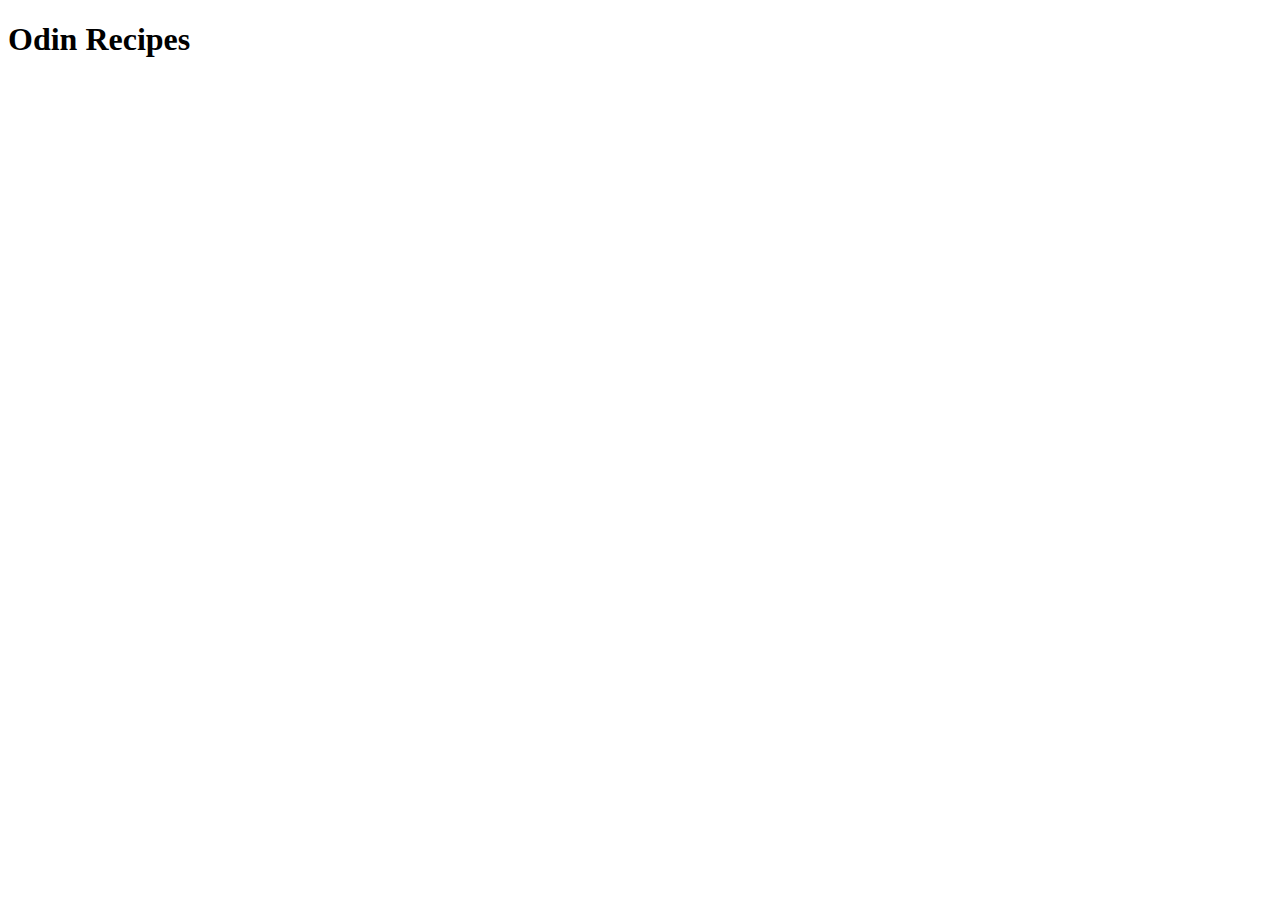
==== index.html @ 7a120f86 "create boilerplate" ====
<!DOCTYPE html>
<html lang="en">
<head>
    <meta charset="UTF-8">
    <meta http-equiv="X-UA-Compatible" content="IE=edge">
    <meta name="viewport" content="width=<device-width>, initial-scale=1.0">
    <title>Document</title>
</head>
<body>
    <h1>Odin Recipes</h1>
</body>
</html>
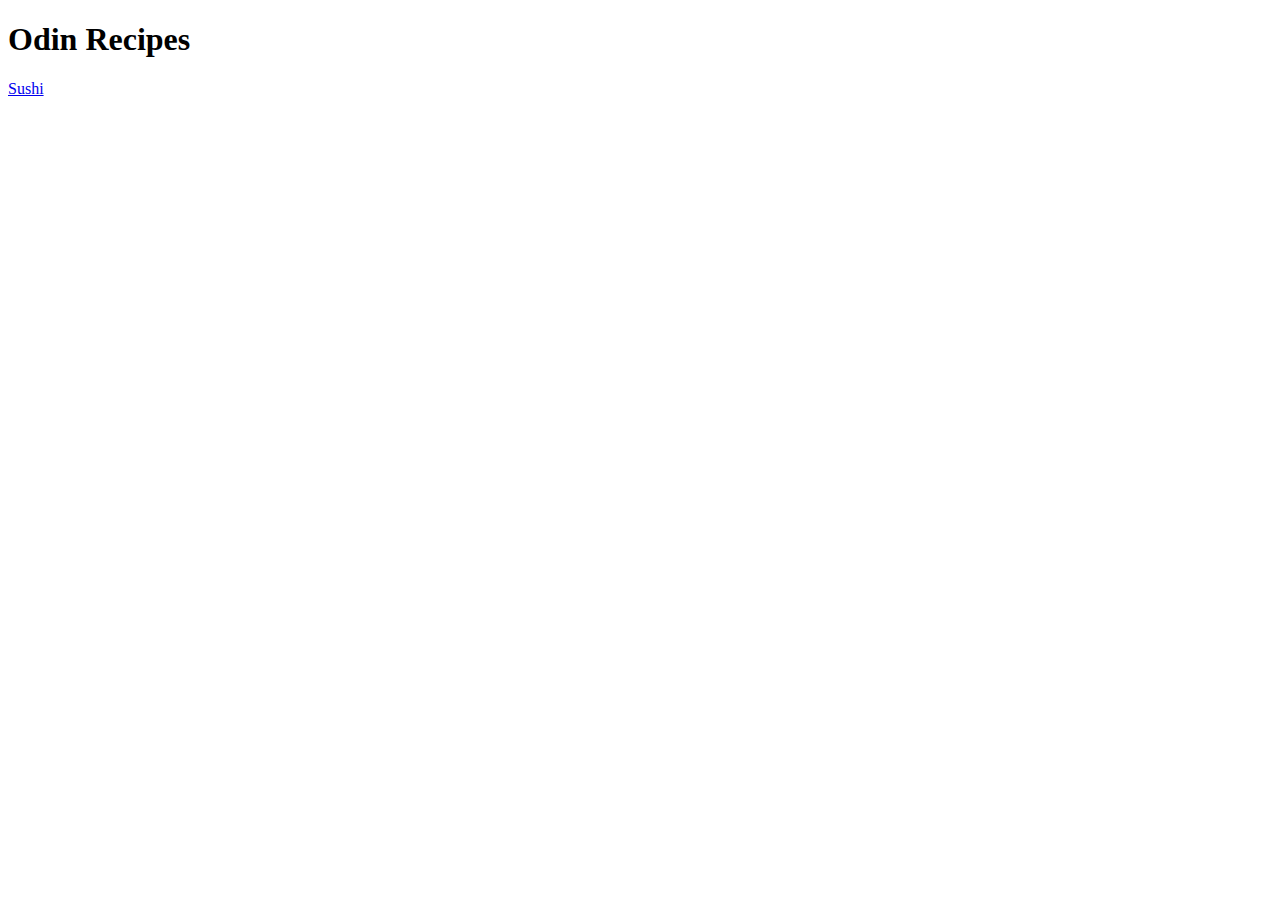
==== commit 5c14500a: "add link to sushi page" ====
--- a/index.html
+++ b/index.html
@@ -8,5 +8,6 @@
 </head>
 <body>
     <h1>Odin Recipes</h1>
+    <a href="./recipes/sushi.html">Sushi</a>
 </body>
 </html>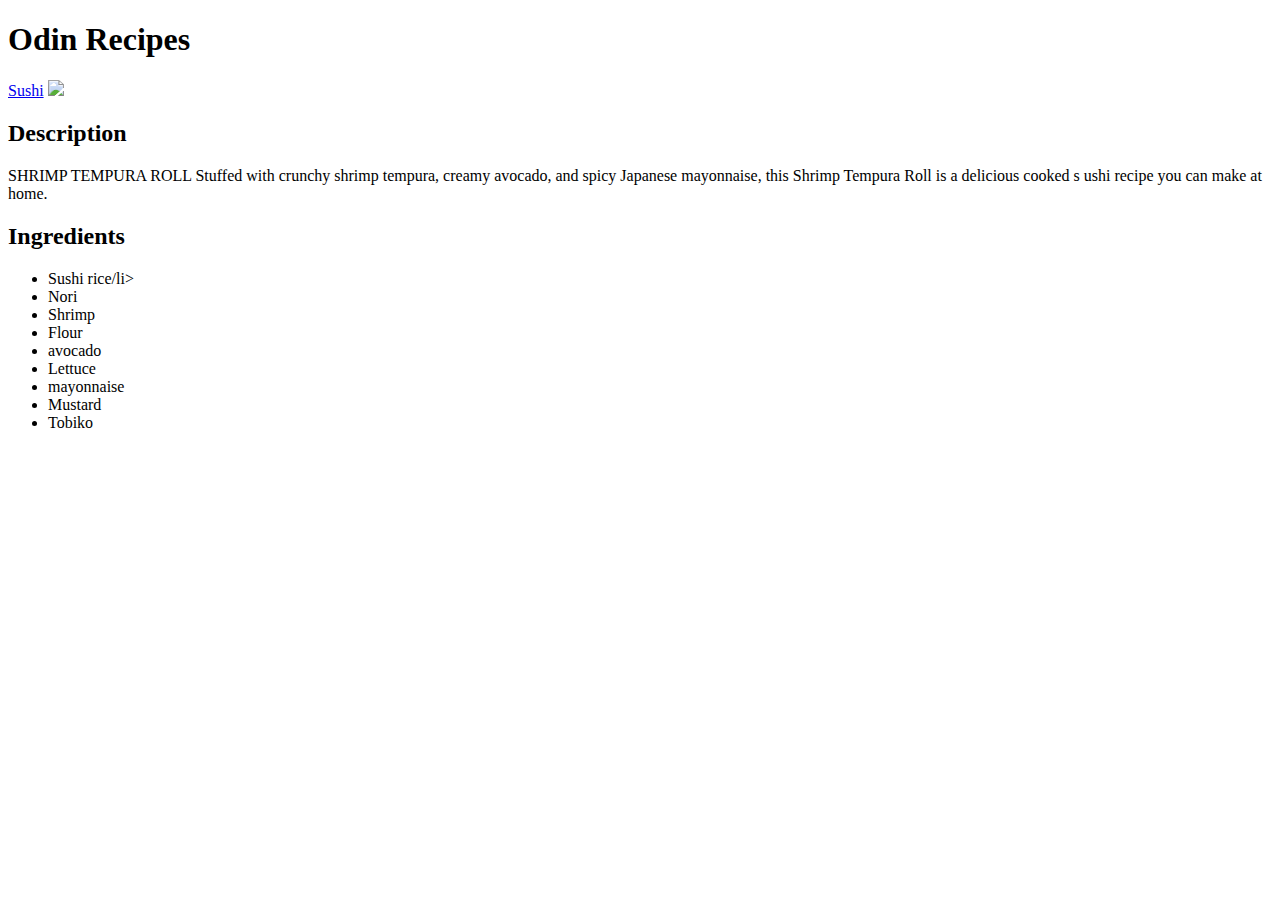
==== commit 8dcc4bf6: "add image, description and ingredient lit for first recipe item" ====
--- a/index.html
+++ b/index.html
@@ -9,5 +9,27 @@
 <body>
     <h1>Odin Recipes</h1>
     <a href="./recipes/sushi.html">Sushi</a>
+    <img src="./images/shrimp_tempura">
+
+    <h2>Description</h2>
+    <p>SHRIMP TEMPURA ROLL
+        Stuffed with crunchy shrimp tempura, 
+        creamy avocado, and spicy Japanese mayonnaise, 
+        this Shrimp Tempura Roll is a delicious cooked s
+        ushi recipe you can make at home.
+    </p>
+
+    <h2>Ingredients</h2>
+    <ul>
+        <li>Sushi rice/li>
+        <li>Nori</li>
+        <li>Shrimp</li>
+        <li>Flour</li>
+        <li>avocado</li>
+        <li>Lettuce</li>
+        <li>mayonnaise</li>
+        <li>Mustard</li>
+        <li>Tobiko</li>
+    </ul>
 </body>
 </html>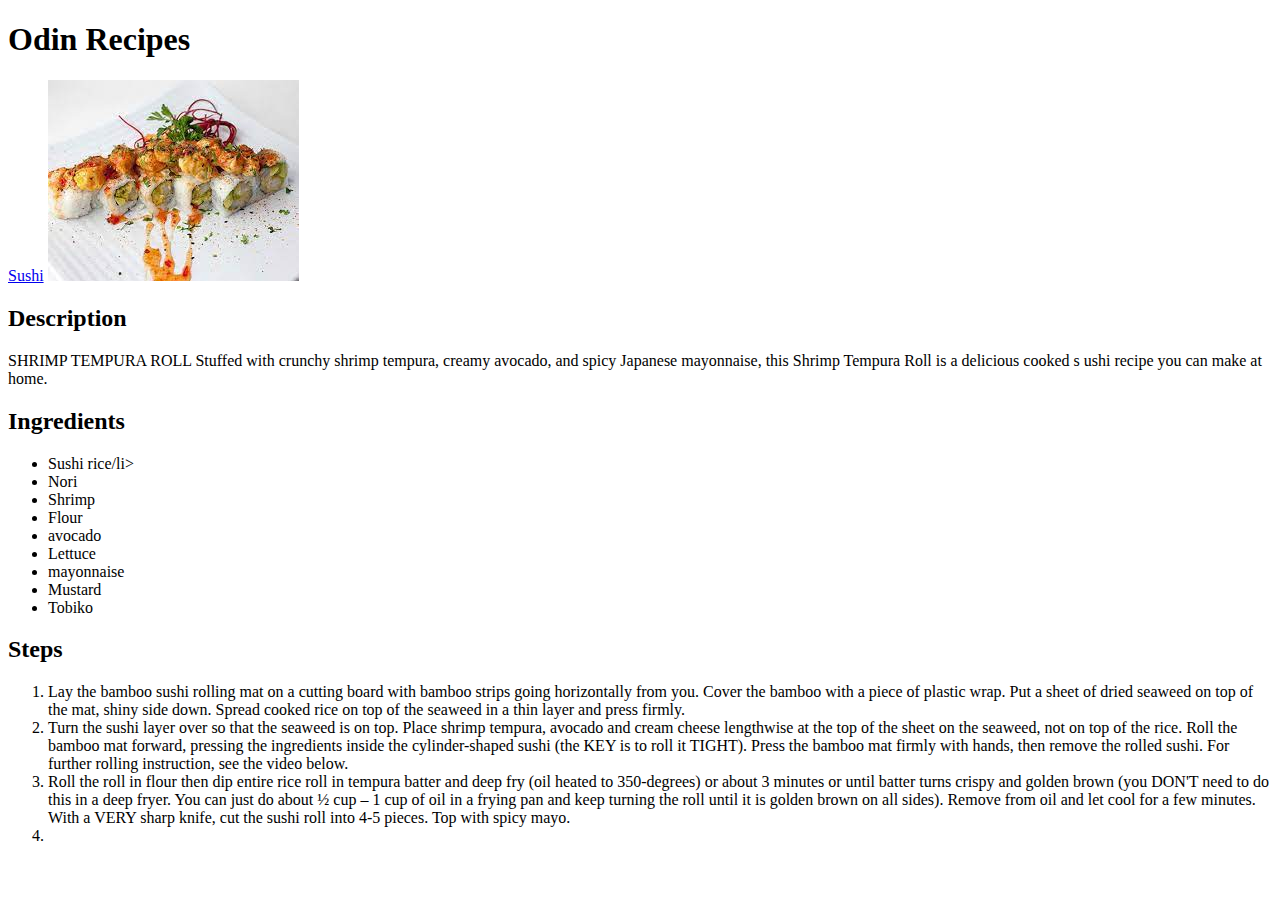
==== commit e1f4a29b: "add cookig steps" ====
--- a/index.html
+++ b/index.html
@@ -31,5 +31,35 @@
         <li>Mustard</li>
         <li>Tobiko</li>
     </ul>
+
+    <h2>Steps</h2>
+    <ol>
+        <li>Lay the bamboo sushi rolling mat on a cutting board 
+            with bamboo strips going horizontally from you. 
+            Cover the bamboo with a piece of plastic wrap. 
+            Put a sheet of dried seaweed on top of the mat, 
+            shiny side down. Spread cooked rice on top of the seaweed 
+            in a thin layer and press firmly.
+        </li>
+        <li>Turn the sushi layer over so that the seaweed is on top. 
+            Place shrimp tempura, avocado and cream cheese lengthwise 
+            at the top of the sheet on the seaweed, not on top of the rice.
+            Roll the bamboo mat forward, pressing the ingredients inside the
+            cylinder-shaped sushi (the KEY is to roll it TIGHT). Press the bamboo
+            mat firmly with hands, then remove the rolled sushi. For further 
+            rolling instruction, see the video below.
+        </li>
+        <li>Roll the roll in flour then dip entire rice roll
+            in tempura batter and deep fry (oil heated to 350-degrees)
+            or about 3 minutes or until batter turns crispy and golden 
+            brown (you DON'T need to do this in a deep fryer. You can
+            just do about ½ cup – 1 cup of oil in a frying pan and
+            keep turning the roll until it is golden brown on all
+            sides). Remove from oil and let cool for a few minutes.
+            With a VERY sharp knife, cut the sushi roll into 4-5 pieces. 
+            Top with spicy mayo.
+        </li>
+        <li></li>
+    </ol>
 </body>
 </html>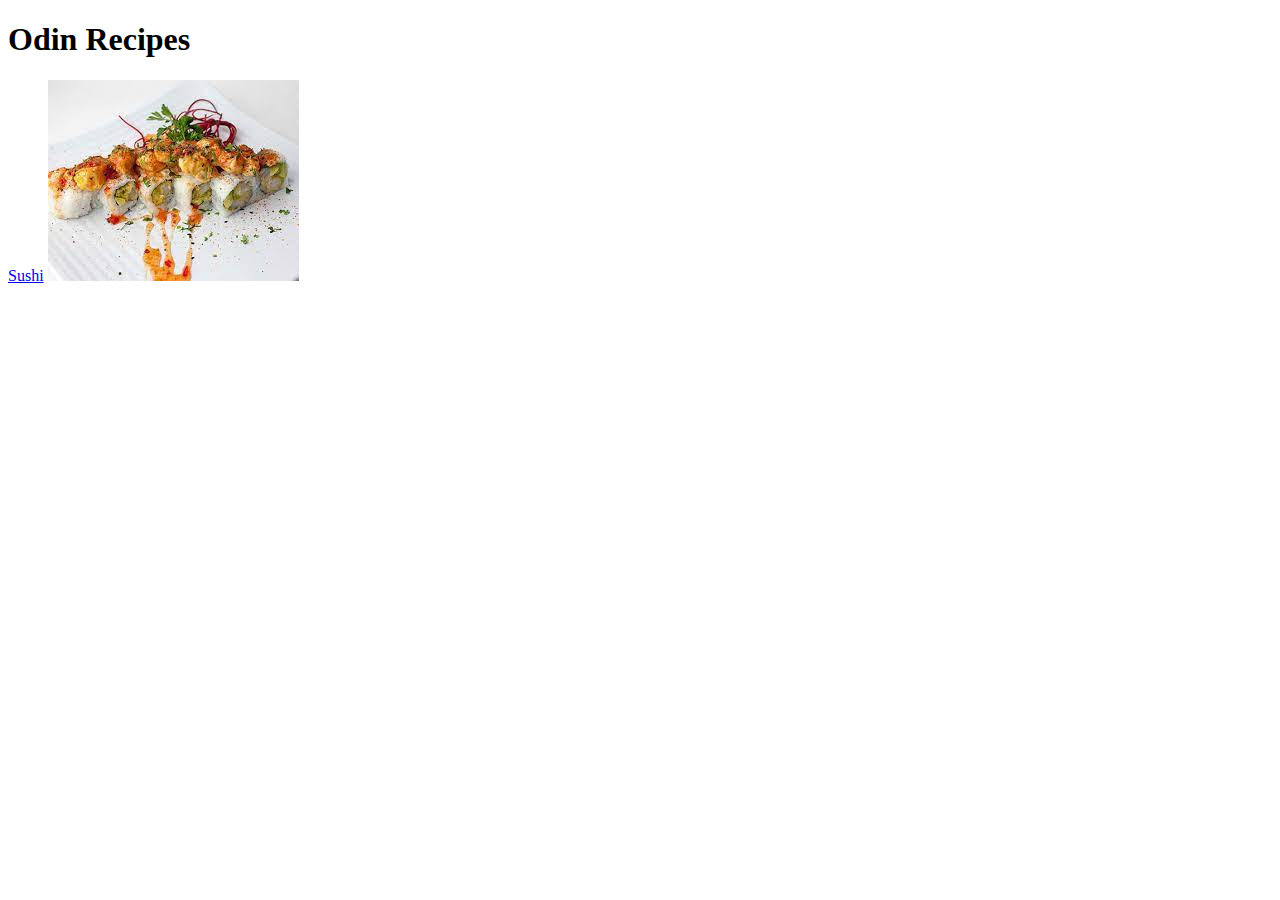
==== commit b4e5177c: "remove sushi breakdown" ====
--- a/index.html
+++ b/index.html
@@ -11,55 +11,6 @@
     <a href="./recipes/sushi.html">Sushi</a>
     <img src="./images/shrimp_tempura">
 
-    <h2>Description</h2>
-    <p>SHRIMP TEMPURA ROLL
-        Stuffed with crunchy shrimp tempura, 
-        creamy avocado, and spicy Japanese mayonnaise, 
-        this Shrimp Tempura Roll is a delicious cooked s
-        ushi recipe you can make at home.
-    </p>
-
-    <h2>Ingredients</h2>
-    <ul>
-        <li>Sushi rice/li>
-        <li>Nori</li>
-        <li>Shrimp</li>
-        <li>Flour</li>
-        <li>avocado</li>
-        <li>Lettuce</li>
-        <li>mayonnaise</li>
-        <li>Mustard</li>
-        <li>Tobiko</li>
-    </ul>
-
-    <h2>Steps</h2>
-    <ol>
-        <li>Lay the bamboo sushi rolling mat on a cutting board 
-            with bamboo strips going horizontally from you. 
-            Cover the bamboo with a piece of plastic wrap. 
-            Put a sheet of dried seaweed on top of the mat, 
-            shiny side down. Spread cooked rice on top of the seaweed 
-            in a thin layer and press firmly.
-        </li>
-        <li>Turn the sushi layer over so that the seaweed is on top. 
-            Place shrimp tempura, avocado and cream cheese lengthwise 
-            at the top of the sheet on the seaweed, not on top of the rice.
-            Roll the bamboo mat forward, pressing the ingredients inside the
-            cylinder-shaped sushi (the KEY is to roll it TIGHT). Press the bamboo
-            mat firmly with hands, then remove the rolled sushi. For further 
-            rolling instruction, see the video below.
-        </li>
-        <li>Roll the roll in flour then dip entire rice roll
-            in tempura batter and deep fry (oil heated to 350-degrees)
-            or about 3 minutes or until batter turns crispy and golden 
-            brown (you DON'T need to do this in a deep fryer. You can
-            just do about ½ cup – 1 cup of oil in a frying pan and
-            keep turning the roll until it is golden brown on all
-            sides). Remove from oil and let cool for a few minutes.
-            With a VERY sharp knife, cut the sushi roll into 4-5 pieces. 
-            Top with spicy mayo.
-        </li>
-        <li></li>
-    </ol>
+    
 </body>
 </html>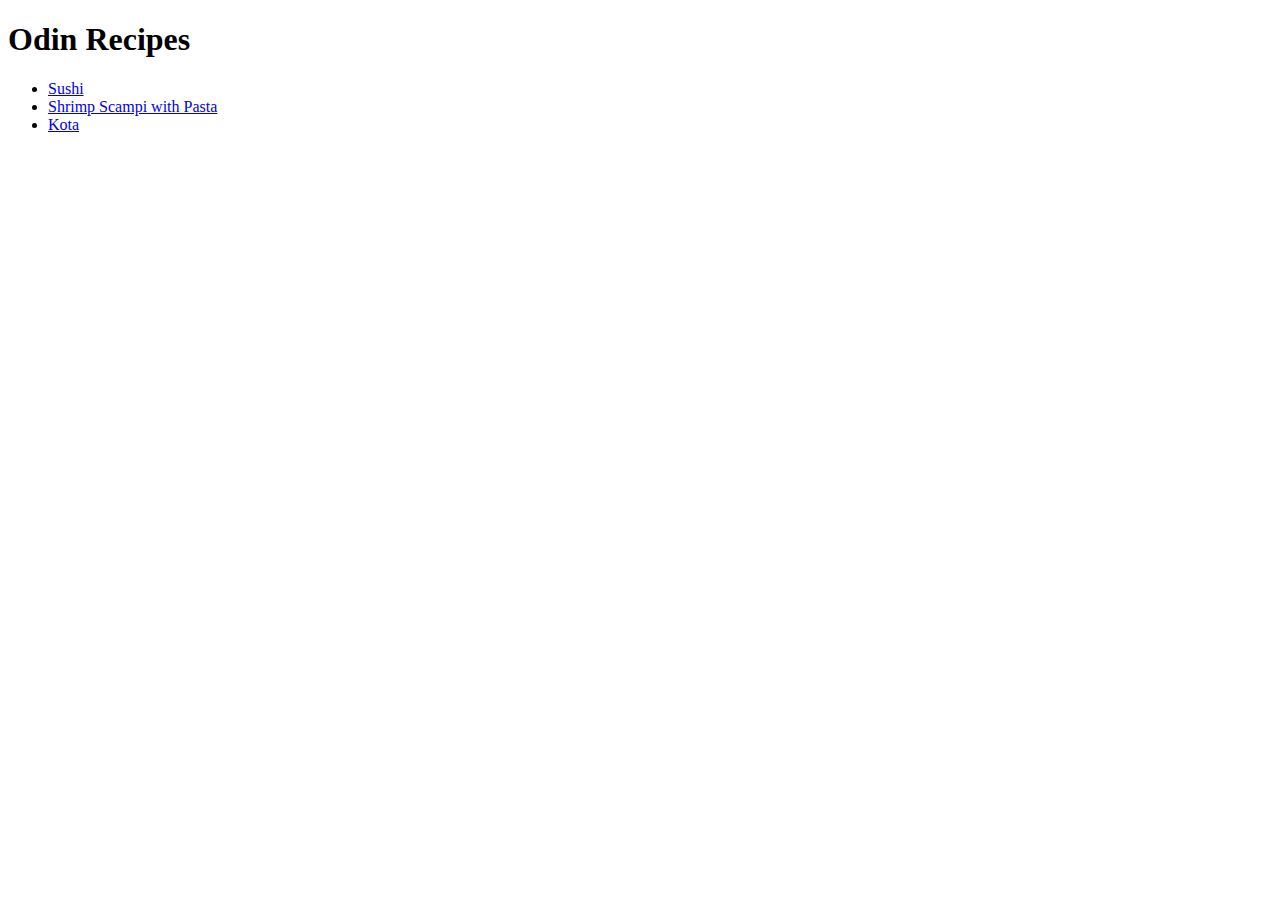
==== commit f20f0ce2: "add images for additional recipes" ====
--- a/index.html
+++ b/index.html
@@ -4,12 +4,17 @@
     <meta charset="UTF-8">
     <meta http-equiv="X-UA-Compatible" content="IE=edge">
     <meta name="viewport" content="width=<device-width>, initial-scale=1.0">
-    <title>Document</title>
+    <title>Main recipe Page</title>
 </head>
 <body>
     <h1>Odin Recipes</h1>
-    <a href="./recipes/sushi.html">Sushi</a>
-    <img src="./images/shrimp_tempura">
+    <ul>
+        <li><a href="./recipes/sushi.html">Sushi</a></li>
+        <li><a href="./recipes/shrimp_pasta.html">Shrimp Scampi with Pasta</a></li>
+        <li><a href="./recipes/kota.html">Kota</a></li>
+    </ul>
+    
+    
 
     
 </body>
